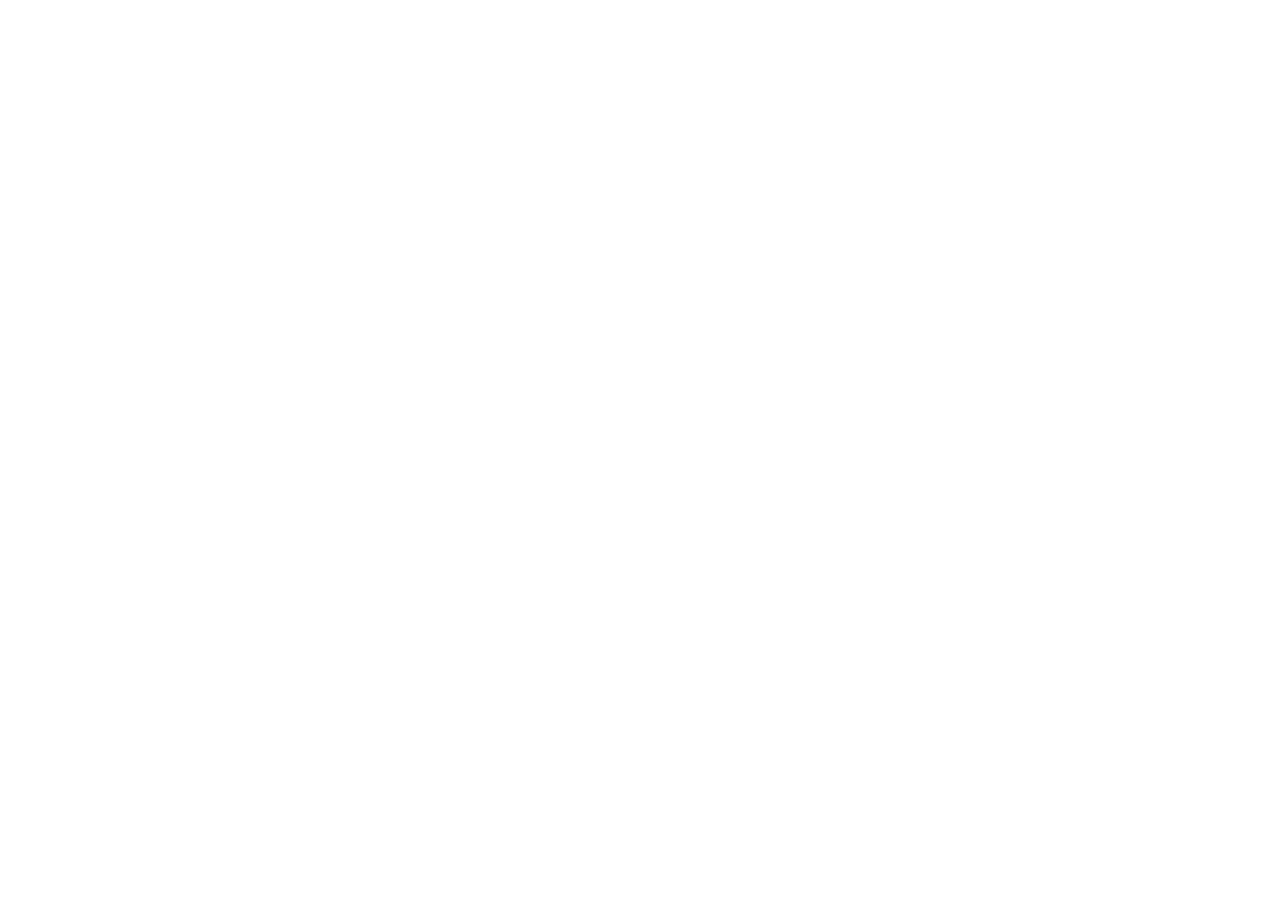
==== github/index.html @ 540a763b "Initial commit; add html,and js file for github profile" ====
<!DOCTYPE html>
<html lang="en">
<head>
  <title></title>
  <meta charset="utf-8" />
  <meta name="viewport" content="width=devicewidth,initial-scale=1.0,shrink-to-fit=none" />
  <link rel="stylesheet" href="screen.css" />
</head>
<body>

</body>
</html>
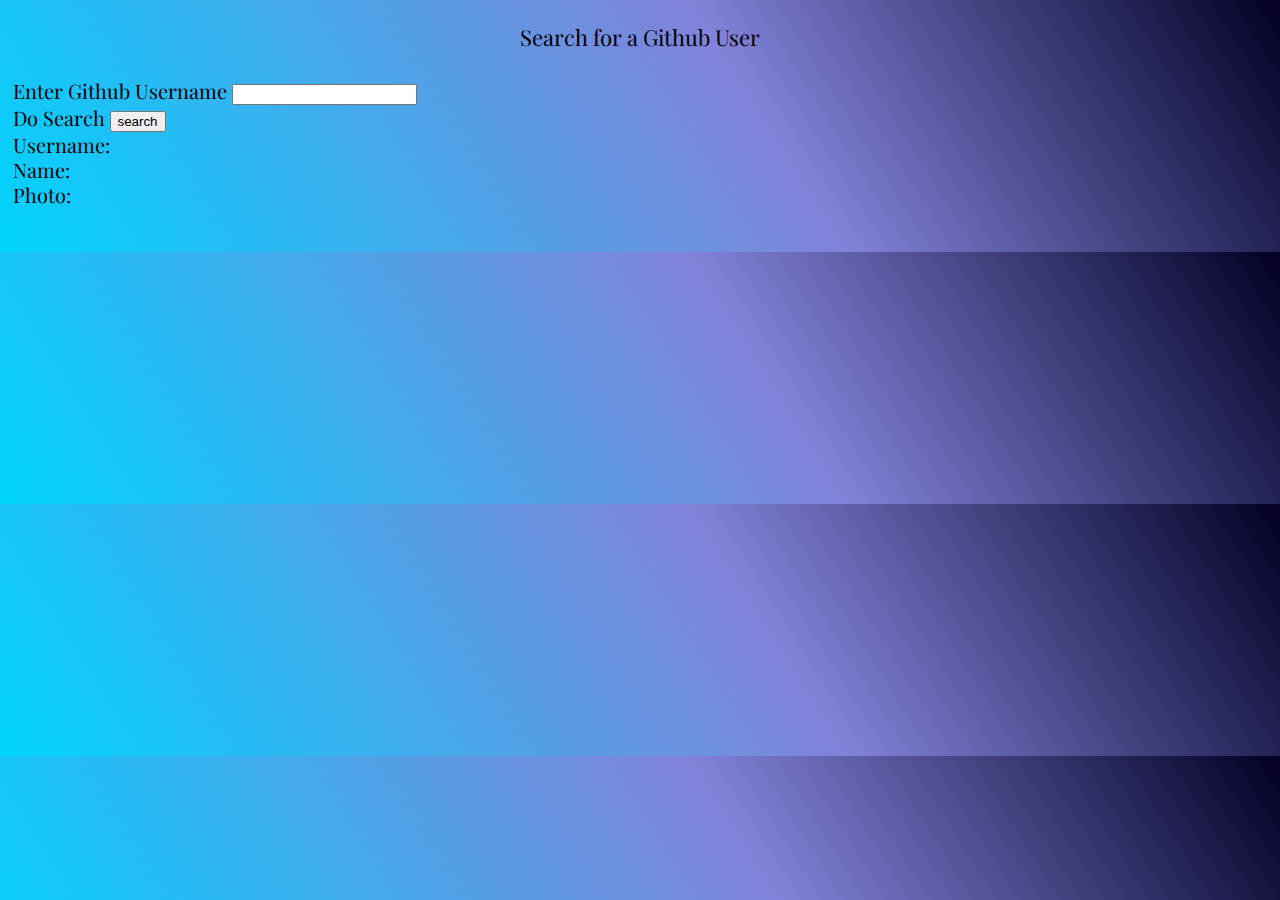
==== commit 3011d7f4: "Add info to html, default css layout and basic search bar to .js file" ====
--- a/github/index.html
+++ b/github/index.html
@@ -1,12 +1,30 @@
 <!DOCTYPE html>
 <html lang="en">
 <head>
-  <title></title>
+  <title>GitHub Profile Finder</title>
   <meta charset="utf-8" />
   <meta name="viewport" content="width=devicewidth,initial-scale=1.0,shrink-to-fit=none" />
-  <link rel="stylesheet" href="screen.css" />
+  <link rel="stylesheet" href="../screen.css" />
 </head>
 <body>
+  <form id="github-search" action="#null" method="get">
+    <h1>Search for a Github User</h1>
+    <ol>
+      <li>
+        <label>Enter Github Username</label>
+        <input type="search" id="username" name="username" />
+      </li>
+      <li>
+        <label class="accessibility">Do Search</label>
+        <input type="submit" id="submit" name="submit" value="search" />
+      </li>
+    </ol>
+  </form>
+  <ul id="results">
+    <li class="username">Username: <b></b></li>
+    <li class="name">Name: <b></b></li>
+    <li class="photo">Photo: <img /></li>
 
+  <script src="../github/github.js"></script>
 </body>
 </html>
--- a/screen.css
+++ b/screen.css
@@ -0,0 +1,148 @@
+@import url("https://fonts.googleapis.com/css2?family=Playfair+Display:ital,wght@0,400;0,700;1,400&display=swap");
+@import url("https://fonts.googleapis.com/css2?family=Source+Sans+Pro:ital@1&display=swap");
+@import url("#//basehold.it/25");
+/* http://meyerweb.com/eric/tools/css/reset/
+   v2.0 | 20110126
+   License: none (public domain)
+*/
+/* stylelint-disable*/
+a,abbr,acronym,address,applet,article,aside,audio,b,big,blockquote,body,canvas,caption,center,cite,code,dd,del,details,dfn,div,dl,dt,em,embed,fieldset,figcaption,figure,footer,form,h1,h2,h3,h4,h5,h6,header,hgroup,html,i,iframe,img,ins,kbd,label,legend,li,mark,menu,nav,object,ol,output,p,pre,q,ruby,s,samp,section,small,span,strike,strong,sub,summary,sup,table,tbody,td,tfoot,th,thead,time,tr,tt,u,ul,var,video{margin:0;padding:0;border:0;font:inherit;vertical-align:baseline}article,aside,details,figcaption,figure,footer,header,hgroup,main,menu,nav,section{display:block}html{line-height:1}body{line-height:inherit}ol,ul{list-style:none}blockquote,q{quotes:none}blockquote:after,blockquote:before,q:after,q:before{content:'';content:none}table{border-collapse:collapse;border-spacing:0}
+/* stylelint-enable */
+
+html {
+  font-family: "Playfair Display", serif;
+  font-size: 1.25em;  /* 20px / 16px = 1.25 em */
+  line-height: 1.25em;  /* 25px/20px = 1.25 */
+  padding: 1.25em 0.625em 1.25em 0.625em; /* 25px 12.5px 12.5px 12.5px / 20px */
+}
+h2 {
+  padding-bottom: 1.25em;
+  font-weight: bold;
+  line-height: 1.1em; /* 22px/20px */
+}
+h3 {
+  padding-top: 1.25em; /*25px/20px*/
+  padding-bottom: 0.625em; /*12.5px/20px*/
+  font-weight: 600;
+  font-style: italic;
+}
+h1 {
+  text-align: center;
+  font-size: 1.1em; /*22px/20px*/
+  padding-bottom: 1.25em; /*25px/20px*/
+}
+footer {
+  position: static;
+  left: 0;
+  bottom: 0;
+  width: 100%;
+  text-align: center;
+  font-size: 0.5em; /*10px/20px*/
+}
+img {
+  display: block;
+  max-width: 100%;
+  padding-bottom: 0.5em; /*10px/20px*/
+  padding-top: 0.5em;/*10px/20px*/
+}
+
+body{
+  background: rgb(2,0,36);
+  background: linear-gradient(238deg, rgba(2,0,36,1) 0%, rgba(130,130,217,1) 41%, rgba(0,212,255,1) 100%);
+}
+
+.background img {
+  min-height: 100%;
+  background-position: center;
+  background-repeat: no-repeat;
+  background-size: cover;
+}
+
+
+
+
+.contact a {
+  text-decoration: none;
+  font-size: 0.9em; /*18px/20px*/
+}
+
+/* Begin site styles below */
+.nav li {
+  padding-bottom: 0.4em; /*8px/20px*/
+}
+.nav a {
+  display: block;
+  text-decoration: none;
+  background: rgb(31,164,157);
+  background: linear-gradient(90deg, rgba(31,164,157,1) 37%, rgba(70,252,79,1) 100%); 
+  padding: 0.45em; /*9px/20px*/
+}
+.nav a:hover {
+  background: #f4853b;
+}
+
+
+
+/* Home page Intro Paragraph Changes */
+#intro {
+  font-family: "Source Sans Pro", sans-serif;
+}
+
+/* Resume page Changes bullet points */
+
+#bullet {
+  margin-left: 1.25em;
+  padding-left: 0; /*25px/20px*/
+  list-style-type: square;
+}
+/* Travel Page Paragraph Changes */
+#content p {
+  font-family: "Source Sans Pro", sans-serif;
+}
+
+
+
+/* Begin State styles below */
+/* 330 px / 16 px */
+@media screen and (min-width: 20.625em) {
+  .nav::after {
+    content: "";
+    display: block;
+    clear: both;
+    float: none;
+  }
+  .nav li {
+    float: left;
+    width: 33.3333333333%;
+    text-align: center;
+  }
+  .nav a {
+    margin-right: 0.4em; /*8px/20px*/
+  }
+  .nav li:last-child a {
+    margin-right: 0;
+  }
+}
+
+@media screen and (min-width: 40.625em) {
+  /*650px/16px*/
+  .nav {
+    width: 66.6666666667%;
+  }
+}
+
+@media screen and (min-width: 28.125em) {
+  /*450px/16px*/
+  #img {
+    display: flex;
+    flex-wrap: wrap;
+    align-content: center;
+    justify-content: space-around | center;
+  }
+  #img img {
+    min-width: 0;
+    width: 21.875em; /*350px/16px*/
+    height: 12.5em; /*200px/16px*/
+    padding: 0.5em; /*10px/20px*/
+  }
+}
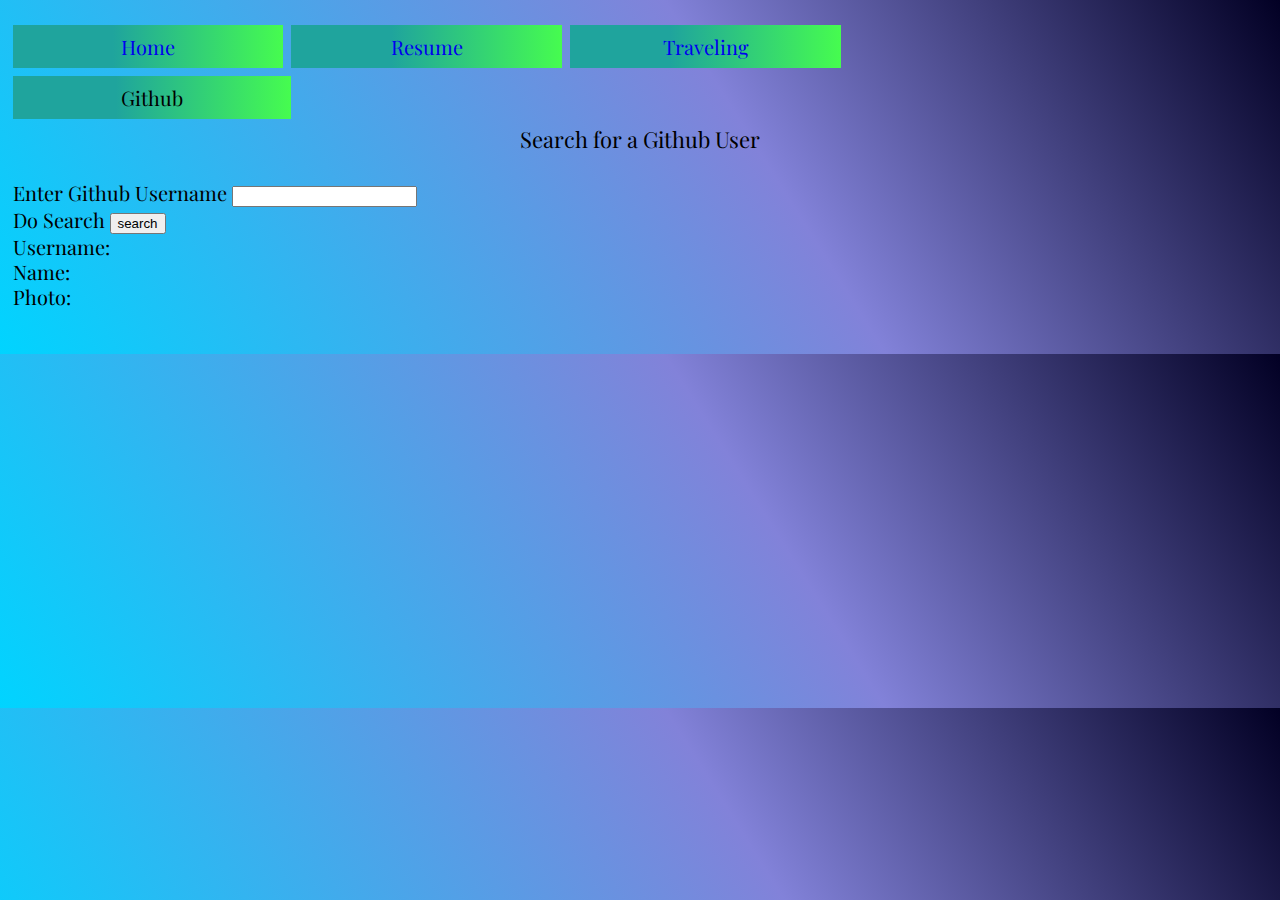
==== commit cfd0f4cc: "Add github to nav and link all pages" ====
--- a/github/index.html
+++ b/github/index.html
@@ -1,5 +1,5 @@
 <!DOCTYPE html>
-<html lang="en">
+<html lang="en" id="githubpg">
 <head>
   <title>GitHub Profile Finder</title>
   <meta charset="utf-8" />
@@ -7,6 +7,16 @@
   <link rel="stylesheet" href="../screen.css" />
 </head>
 <body>
+  <header>
+    <nav id="navigation">
+    <ul class="nav">
+      <li><a href="../index.html">Home</a></li>
+      <li><a href="../resume/index.html">Resume</a></li>
+      <li><a href="../travel/index.html">Traveling</a></li>
+      <li><a>Github</a></li>
+    </ul>
+  </nav>
+  </header>
   <form id="github-search" action="#null" method="get">
     <h1>Search for a Github User</h1>
     <ol>
